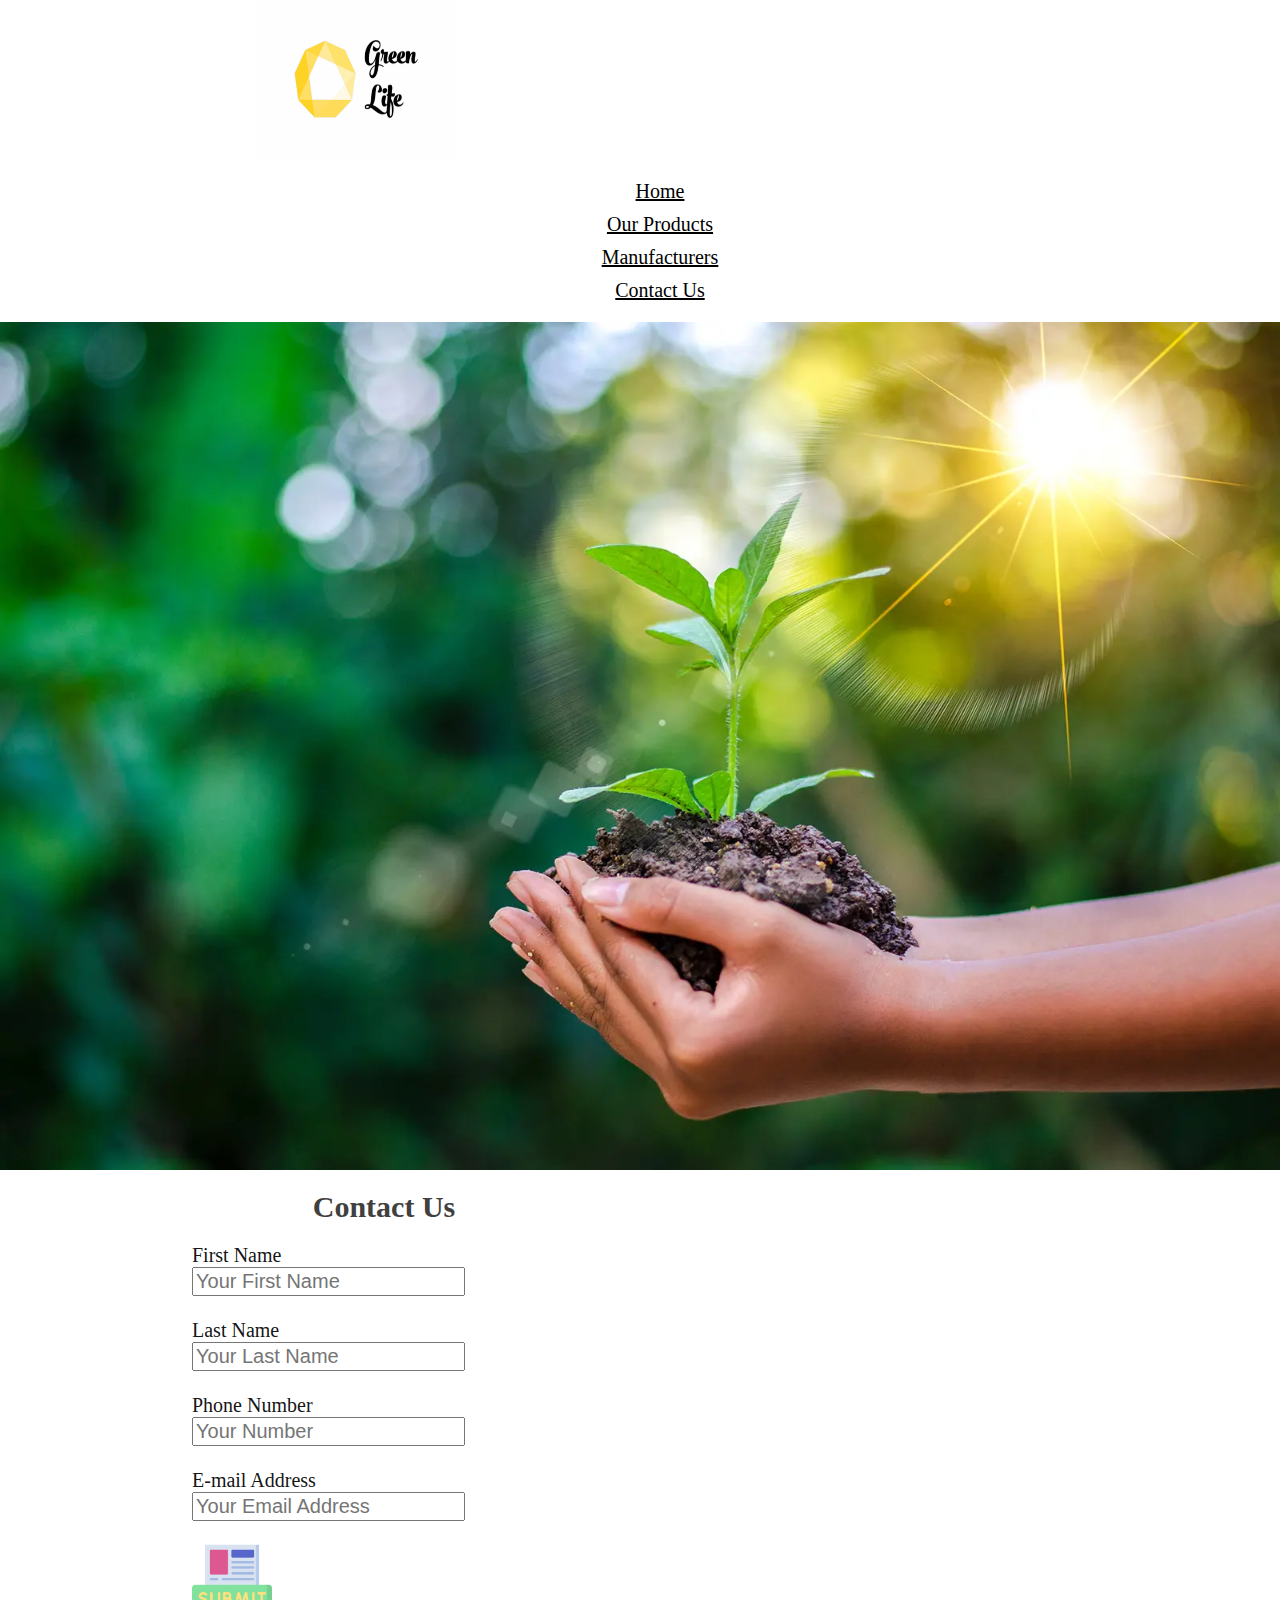
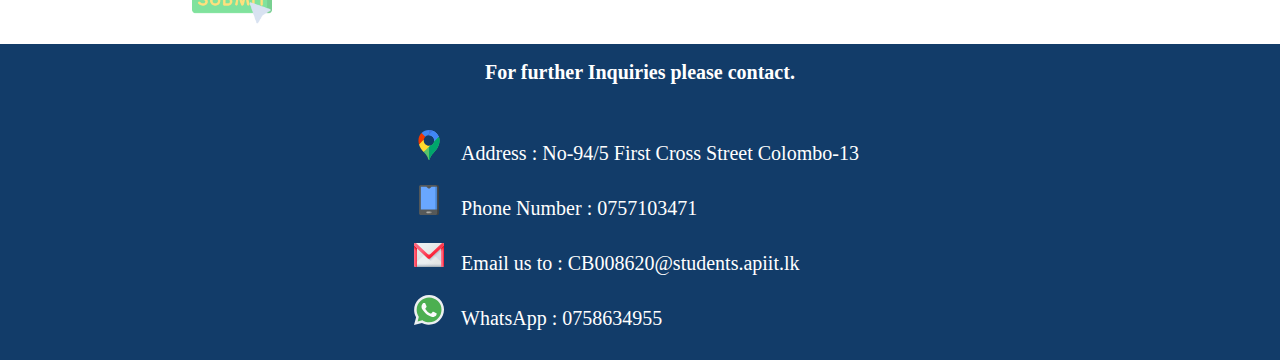
==== contactUs.html @ 19c6ce78 "Add files via upload" ====
<html>
    <head>
    <meta charset="UTF-8">
    <meta name="viewport" content="width=device-width, initial-scale=1.0">
    <link rel="apple-touch-icon" sizes="180x180" href="./images/apple-touch-icon.png">
<link rel="icon" type="image/png" sizes="32x32" href="./images/favicon-32x32.png">
<link rel="icon" type="image/png" sizes="16x16" href="./images/favicon-16x16.png">

<link real="manifest" href="manifest.json">
<link rel="mask-icon" href="./images/safari-pinned-tab.svg" color="#5bd55f">
<link rel="shortcut icon" href="./images/favicon.ico">
<meta name="msapplication-TileColor" content="#00a300">
<meta name="msapplication-config" content="./images/browserconfig.xml">
<meta name="theme-color" content="#77df97">
    <title>Green Life- Contact Us</title>
    <link rel="Stylesheet" href="CSS/style.css">
    <link real="Stylesheet" href="CSS/normalize.css">
    <head>
<body>
    
    <header ><!--Starting Main Navigation-->
    
        <nav>
            <div id="mainNav">
                <img src="images/logo.webp" alt="companylogo" id="logo">
                </div>
                
                    <ul id="Navi">
                        <li class="list"><a href="index.html">Home</a></li>
                        <li class="list"><a href="Products.html">Our Products</a></li>
                        <li class="list">
                       <div class="dropdown">
                       <span class="dropbtn" id="manufacturelink"><a href="Manufactures.html">Manufacturers</a></span>
                       <div class="dropdown-content">
                        <a href="CSS1.html">CSS 1</a>
                        <a href="CSS2.html">CSS 2</a>
                        </div>
     
                    </div>
                </li>
                        <li class="list"><a href="contactUs.html">Contact Us</a></li>
            
                    </ul>  
        </nav>
    </header><!--Ending Main Navigation-->

    <img src="images/Plant.webp" alt="Plant" id="image"><!--Main Image-->

    <section id="formsection"><!--Starting form-->
        <h1 id="contactus-title">Contact Us</h1>
    <form id="form">
        <label class="label">First Name</label>
        <br>
        <input type="text" name="fname" id="fname1" class="input-size" maxlength="30" placeholder="Your First Name" required>
        <br>
        <br>
        <label class="label">Last Name</label>
        <br>
        <input type="text" name="lname" id="lname1" class="input-size" maxlength="30"  placeholder="Your Last Name" required>
        <br>
    <br>
    <label class="label">Phone Number</label>
    <br>
    <input type="number" name="pnum" id="Num" class="input-size" maxlength="10"   placeholder="Your Number" required>
    <br>
    <br>
    <label class="label">E-mail Address </label>
    <br>
    <input type="email"  name="email" id="email" class="input-size" placeholder="Your Email Address" required>
     <br>
     <br>
     <input type="image" name="Submit" src="images/submit.png" id="submitbutton">

</form><!--Ending form-->
</section>

<div id="footercontainer"><!--Starting Footer container-->
    <footer id="flexfooter">
            <h2 >For further Inquiries please contact. </h2>
            <ul id="footer-list">
                <li> Address : No-94/5 First Cross Street Colombo-13</li>
                <li>Phone Number : 0757103471</li>
                <li> Email us to : CB008620@students.apiit.lk </li>
                <li>WhatsApp : 0758634955</li>
            </ul>
            <!----//Name:Sivaselvan Yougen//----->  
          <!--//Contact Number:0757103471//-->
          <!--//Images were taken from: Flaticon ("https://www.flaticon.com/")//-->
    
    </footer>
    <!--Ending Footer container-->
</div>
    
</body>
</html>
---- CSS/style.css ----
*{
  font-size:20px;
  color:black;
}

body{
  margin:0;
}

#Navigation{
  display:grid ;
  justify-items:center;
grid-template-rows: auto auto auto auto;
  list-style-type:none ;
 background-color: rgb(255, 255, 255);
  top:2%;
  right:10%;
  left:10%;
  gap:14px;
  font-size:20px;
}


#Navi{
  display:grid ;
    justify-items:center;
    grid-template-rows: auto auto auto auto;
    align-content:center ;
    grid-gap:10px;
  list-style-type: none;
 
 gap:10px;
 font-size:20px;
 
}


.list a:hover{
  color:rgb(0, 139, 23);
  text-decoration: none;
}

#logo{
  display:flex;
  justify-content:center;
 
  position: relative;
  left:20%;
  width:200px;
  height:160px;
  
}

h1,h2{
    font-family:Times New Roman;
    font-weight: bold;
    color:rgba(0, 1, 3, 0.87);
    font-size:20px;
    text-align: center;
}
footer ul li{
    list-style-type: none;
    padding:10px;
    font-size:20px;
}
.FootIcon{
    width:30px;
    height:30px;
}


.dropbtn {
  padding:8px ;
  font-size:20px ;
  border: none;
  cursor: pointer;
  text-decoration:none;
}

.dropdown {
  position: relative;
  display: inline-block;
}

.dropdown-content {
  display: none;
  position: absolute;
  background-color: #f9f9f9;
  min-width:100px ;
  box-shadow: 0px 8px 16px 0px rgba(0,0,0,0.2);
  z-index: 1;
}

#footer-list li:nth-child(1){
  list-style: url(../images/MapsMobile.svg) ;
  color:rgb(255, 255, 255);

}
#footer-list li:nth-child(2){
  list-style: url(../images/SmartphoneMobile.svg);
  color:rgb(255, 255, 255);
}
#footer-list li:nth-child(3){
  list-style: url(../images/GmailMobile.svg);
  color:rgb(255, 255, 255);
}
#footer-list li:nth-child(4){
  list-style: url(../images/WhatsappMobile.svg);
 color:rgb(255, 255, 255);
}




/*-----------------------home page css styling-----------------------*/

#video{
    width:320px;
    height:auto;
    position: relative;
    left:0.05px;
}

#maintopic{
position: absolute;
top:70%;
font-size:20px;
right:5%;
color:rgb(248, 239, 239);
text-transform: uppercase;
font-family:Lucida Handwriting;
}

#subheading{
position: absolute;
top: 80%;
font-size:20px;
color:white;
font-family:Lucida Handwriting;
text-transform: uppercase;
}


#flexContainer{
  display:flex;
  flex-direction:column;
  background-color:#659DBD;
  padding:0;
  width: auto;
  margin:0;
}


 
  
.box{
  display:flex;
  flex-flow:column;
  text-align: center;
  background-color:rgb(221, 219, 210);
  padding:0.5em;
  margin:0;  
}



#box2{
  display:flex;
  flex-flow:column ;
  background-color:rgb(224, 223, 222);
  padding:0.5em;
  margin:0;
  align-items: center;
}

.image{
   width:200px;
   height:180px;
   position:relative;
   left:20%;
   

}
#manufacturesimage{

  width:200px;
  height:200px;

}

#footercontainer{
  display:flex;
  flex-direction:column;
  background-color:rgb(0, 0, 0);
  padding:0;
  margin:0;

}
#flexfooter{
  display:flex;
  flex-flow:column ;
  background-color:#123c69;
  padding:0;
  margin:0;
  align-items:center;
}


#flexfooter h2{
  color:white;
}

  


/*----------------------products page css styling--------------------------------------*/
#paragraph{
  font-size:25px;
  text-align: center;
  color:white;
}



.product-heading{
  font-family: cursive;
  font-style:italic;
}

#product-container{
  display:flex;
  flex-direction:column;
  background-color: rgb(0, 0, 0);
  margin:2px;

}

#flexbox1{
  background-color:#c4dbf6;
  order:1;
  flex-grow:2;
  margin:10px;
  padding:0.5em;
  align-items: center;
}
#flexbox2{
  background-color:#e7e3d4 ;
  order:4;
  flex-grow:2;
  margin:10px;
  padding:0.5em;
  align-items: center;
}

#flexbox3{
  background-color:#8590aa;
  order:5;
  flex-grow:2;
  margin:10px;
  padding:0.5em;
}

#flexbox4{
  background-color:#f3eddf ;
  order:2;
  flex-grow:2;
  margin:10px;
  padding:0.5em;
  
}

#flexbox5{
  background-color:#d1d7e0;
  order:3;
  flex-grow:2;
  margin:10px;
  padding:0.5em;
}

.productpicture{
  height:200px;
  width:200px;
 position: relative;
 left:10%;
 top:80%;
 margin:20px;
}

#table-container{
  display:flex;
  position: relative;
  background-color:rgb(75, 59, 59);
 
}


.topic{
 color:white;
}

.mainTable{
    background-color:rgb(231, 230, 223);


}
#tablebody{
    background-color: rgb(170, 209, 241);
}
.tableul{
    list-style-type: none;
  
}


/*----Styling Table for mobile view-----*/
@media
	  only screen 
    and (Max-device-width:730px) 
    {

		table, thead, tbody, th, td, tr {
      display: block;
      
		}

		thead tr {
			position: absolute;
			top: -9999px;
      left: -9999px;
		}
    #tablefooter td{
  width:104px;
  padding:0 102% ;
  font-weight:bold;
 
}
    tr {
      margin-bottom: 1rem;
      border: 1px solid grey;
    }
      
    tbody tr:last-child{
      margin:0em;
    }
    tbody td:nth-child(1) {
      background: rgb(156, 192, 183);
      color: white;
      text-align:center;
      width:126px;
    }
    
    
		td {
      background:#f2f2f2;
      border:none;
    
			border-bottom: 1px solid black;
			position: relative;
			padding-left: 60%;
    }

  .price-list{
       position: relative;
       right:80px;
      
  }
  

		td:before {
			position: absolute;
			top: 0;
			left: 6px;
			padding-right: 10px;
     
		}

    tbody td:nth-of-type(1):before { content: "Product"; font-weight: bold; }
    tbody td:nth-of-type(2):before { content: "Feature"; font-weight:bold ;}
    tbody td:nth-of-type(3):before { content: "Benefit"; font-weight:bold ;}
    tbody td:nth-of-type(4):before { content: "Cost"; font-weight:bold ;}
    tbody td:nth-of-type(5):before { content: "Manufacturer"; font-weight:bold ;}
  
  }

  
  /*----End of Styling Table for mobile view-----*/



/*------------Manufactures Page CSS Styling-------------------*/

.ManufacturerLogo{
    height:120px;
    width:120px;
    margin:30px;
}
#machine{
width:100%;
}

#mainheading{
position: absolute;
left:8%;
top:75%;
color:rgb(253, 250, 250);
font-family:Georgia, 'Times New Roman', Times, serif;
font-size:30px;
}

.mainpara{
  font-size:20px;
  text-align: center;
}
.Site{
  font-size:18px;
  font-style: italic;
 text-align: center;
}
#manufactures-container{
  display:flex;
  flex-direction: column;
  background-color: rgb(169, 224, 155);
  width:95%;
  height:auto;
  margin:10px;
  position: relative;
  align-items: center;
}
.icon{
  position: relative;
 left:30%;
  
}

.picture{
  position: relative;
  align-items: center;
  width:320px;
  height:200px;

}

.container {
    position: relative;
    
  }
  #CSSLinks{
    display: flex;
    flex-flow:row;
    gap:110px;
    align-items: center;
  }
#CSSimage1{
         width:50px;
         height:50px;
      
}
#CSSimage2{
  width:50px;
  height:50px;
 
 
}
  

  .FootIcon{
    height:70px;
    width:70px;
    display:block;
    margin-left:auto;
    margin-right: auto;  
  }

/*--------------------End of manufacture page Styling--------------------------------*/ 

  /*------------------Contact Us page Styling---------------------------------------*/
  
#image{
    width:100%;
    height:auto;

  }

 
  #contactus-title{
            position: relative;
          
            right:20%;
            font-size:30px;
            color:#423f3f
  }

  #form{
    position: relative;
        left:15%;

  }

 .label{
     size:40px;
     color:rgba(0, 0, 0, 0.932);
 }
 #submitbutton{
   width:80px;
   height:80px;
 }

 
/*-----/////--------//////------------Media Query for desktop universal Styling------//////-------////////-------*/

@media only screen and (min-device-width:1281px)
  {

    *{
      color:black;
    }
  
    
    #mainNav {
      display: grid;
        grid-template-columns:auto auto auto  ;
        background: #ffffff;
        margin:0;
        
    }
    
    #Navigation{
      display: grid;
        justify-items:unset;
        grid-template-columns:auto auto auto auto ;
      list-style-type: none;
      position: absolute;
    gap:120px;
    top:8%;
      font-size:20px;
      left:15%;
      background-color: white;
    }

    #Navi{
      display: grid;
        justify-items: center;
        align-content: center;
        grid-template-columns:auto auto auto auto ;
        grid-gap: 2em;
      list-style-type: none;
      position: absolute;
      top:8%;
      right:8%;
     gap:200px;
     font-size:25px; 
    }
   
    
    #logo{
      display:grid;
      justify-content:start;
      width:200px;
      position: relative;
      left:15%;
      top:50%;
      height:150px;
      transform: translate(-50%, -50%);
    
    }
    .greenlifelogo{
         height:200px;
         width:100px;

    }
    
    h1,h2{
      font-family:Times New Roman;
      font-weight: bold;
      color:rgba(0, 1, 3, 0.87);
      font-size:40px;
      text-align: center;
  }
  


#manufacturelink{
  font-size:25px;
}
.dropbtn {
  padding: 20px;
  font-size: 20px;
  cursor: pointer;
 
}

.dropdown {
  position: relative;
  display: inline-block;
}

.dropdown-content {
  display: none;
  position: absolute;
  background-color: #fafafa;
  min-width: 160px;
  box-shadow: 0px 8px 16px 0px rgb(156, 156, 156);
  z-index: 1;
}
.dropdown-content a {
  color: black;
  padding: 12px 16px;
  display: block;
  font-family: Georgia, 'Times New Roman', Times, serif;
}

.dropdown-content a:hover {background-color: #a7f1b7}

.dropdown:hover .dropdown-content {
  display: block;
}

#footer-list li:nth-child(1){
  list-style: url(../images/map.svg) ;
 

}
#footer-list li:nth-child(2){
  list-style: url(../images/smartphone.svg);
 
}
#footer-list li:nth-child(3){
  list-style: url(../images/gmail.svg);
  
}
#footer-list li:nth-child(4){
  list-style: url(../images/whatsapp.svg);
 
}

  }
/*----------------------------End of media query for desktop universal Styling-------------------------------*/


/*---------//--Media Query for Home Page desktop view-----//---------*/
@media only screen and (min-device-width:1281px)
  {
  #video{
    width:100%;
    height:auto;
}
#maintopic{
  position: absolute;
  top: 60%;
  left: 45%;
  font-size:50px;
  color:white;
  text-transform: uppercase;
  font-family:Lucida Handwriting;
  }

  #subheading{
    position: absolute;
    top: 90%;
    left: 40%;
    font-size: 40px;
    color:white;
    font-family:Lucida Handwriting;
    text-transform: uppercase;
    }

    .image{
      width:350px;
      height:300px;
      
  }
  
  #manufacturesimage{

    width:350px;
    height:300px;
  
  }
  .home-paragraph{
    font-size:25px;
   
  }
  
  #MissionStatement{
    font-size:25px;
    font-weight:bold;
  }

  #flexContainer{
    display:flex;
    flex-direction:column;
    background-color:#659DBD;
    padding:0px;
    margin:0;
  }
  

  .box{
    display:flex;
    flex-flow:column;
    background-color:rgb(221, 219, 210);
    padding:20px;
    margin:10px;  
  }
  #box2{
    display:flex;
    flex-flow:column ;
    background-color:rgb(224, 223, 222);
    padding:20px;
    margin:10px;
    align-items: center;
  }


  }
  /*----------/-/-------End of media Query for desktop homepage----------//-----------/--*/

/*------------Media Query for Desktop Products Page-----------//-----//----------------*/
@media only screen and (min-device-width:1281px){

  *{
    font-size:22px;
  }
  .productpicture{
                align-items: center;
                width:600px;
                height:500px;

  }


  #product-container{
    display:flex;
    flex-direction:column;
    background-color: rgb(0, 0, 0);
    margin:2px;
  }
  #flexbox1{
    background-color:#c4dbf6;
    order:1;
    flex-grow:2;
    margin:10px;
    align-items: center;
  }
  #flexbox2{
    background-color:#e7e3d4 ;
    order:4;
    flex-grow:2;
    margin:10px;
    align-items: center;
  }
  
  #flexbox3{
    background-color:#8590aa;
    order:5;
    flex-grow:2;
    margin:10px;
  }
  
  #flexbox4{
    background-color:#f3eddf ;
    order:2;
    flex-grow:2;
    margin:10px;
    
  }
  
  #flexbox5{
    background-color:#d1d7e0;
    order:3;
    flex-grow:2;
    margin:10px;
  }
  
  .productpicture{
   position: relative;
   left:35%;
   top:80%;
   margin:20px;
  }
  
  #table-container{
    display:flex;
    background-color:rgb(75, 59, 59);
  
    
  }
 
  
  .topic{
   color:white;
  }
  
  table { 
    position: relative;
   left:65px;
  
  }
 
  .mainTable{
      background-color:rgb(231, 230, 223);
     
  }
  #tablebody{
      background-color: rgb(170, 209, 241);
     
  }
  
  
  #tablefooter{
      background-color: rgb(120, 148, 224);
    
  }
        


}
/*---------END OF MEDIA QUERY FOR PRODUCT PAGE DESKTOP-------------*/
/*-------------Media Query For Manufacture Page Desktop--------*/

@media only screen and (min-device-width:1281px){

  .ManufacturerLogo{
    height:250px;
    width:300px;
    margin:30px;
}

#manufactures-container{
          display:flex;
          flex-flow: row;
          gap:auto;
}

#machine{
  width:100%;
  height:80%;
  }

  #mainheading{
    position: absolute;
    left:10%;
    top:40%;
    color:rgb(255, 255, 255);
    font-size:80px;
    }
    .mainpara{
      font-size:25px;
    }
    .Site{
      font-size:30px;
    }

    #manufactures-container{
      display:flex;
      background-color: rgb(236, 236, 236);
      width:100%;
      height:auto;
      margin:10px;
      position: relative;
      right:10px;
    }
    
    .container {
      position: relative;
      
    }
  .picture{
      height:90%;
      width:100%;
      opacity: 1;
      display: block;
      transition: .5s ease;
      backface-visibility: hidden;
    }

    .heading{
      opacity: 0;
      transition: .5s ease;
      position: absolute;
      top: 30%;
      left: 50%;
      transform: translate(-50%, -50%);
      -ms-transform: translate(-50%, -50%);
  }

  .mainpara{
    transition: .5s ease;
    opacity: 0;
    position: absolute;
    top: 50%;
    left: 50%;
    transform: translate(-50%, -50%);
    -ms-transform: translate(-50%, -50%);

}
.container:hover .picture {
    opacity: 0.3;
  }
  
  .container:hover .mainpara {
    opacity: 1;
  }
  .container:hover .heading {
    opacity: 1;
  }
  
  .Site{
    text-align:center;
}

.icon{
  height:70px;
  width:70px;
  display:block;
  margin-left:20%;
  margin-right:20%;  
  
}
#CSSLinks{
  display:flex;
flex-flow:row;
 gap:1400px;
}





}
/*---------END OF MEDIA QUERY FOR MANUFACTURERS PAGE DESKTOP-------------*/

/*--------//------Media Query for Contact us Page Desktop-------///-----*/

@media only screen and (min-device-width:1281px){

  #image{
    width:100%;
    height:auto;

  }
  .input-size{
    width:200px;
    height:40px;
  }

  #formsection{
   position:absolute;
   top: 50%;
   left: 8%;
   
} 

#form{
size:500px;
}

.label{
 color:rgb(255, 255, 255);
  font-size: 30px;
}
#contactus-title{
  font-size:60px;
  color:rgb(255, 255, 255);
}
}
/*---------END OF MEDIA QUERY FOR CONTACT US PAGE DESKTOP-------------*/

/*----------//----/////------Media Query for Ipad-----------////---------////--------------//------*/
/*------------//--------Universal Styling-------------------//---------------*/

@media only screen and (min-device-width:768px) and (max-width:1024px) {

  *{
    font-size:30px;
  }

  h1,h2{
    font-size:40px;
  }
#logo{
  width:300px;
  height:200px;
  position: relative;
  left:30%;
}
#flexfooter h2 {
  font-size: 35px;
}

#footer-list li{
   font-size:30px;
}
}

/*------------//--------Home Page Styling Ipad-------------------//---------------*/
@media only screen and (min-device-width:768px) and (max-width:1024px) {

#video{
  width:100%;
  height:auto;
}
#maintopic{
position: absolute;
top: 40%;
left: 45%;
font-size:50px;
}

#subheading{
  position: absolute;
  top:60%;
  left: 30%;
  font-size: 40px;
  }

.image{
  width:450px;
  height:350px;  
}

#manufacturesimage{
  width:450px;
  height:350px;
}
.home-paragraph{
  font-size:25px;
}

#MissionStatement{
  font-size:30px;
  font-weight:bold;
}
}

/*------------//--------Product Page Styling Ipad-------------------//---------------*/
@media only screen and (min-device-width:768px) and (max-width:1024px) {

  .productpicture{
    align-items: center;
    width:550px;
    height:400px;

}
#paragraph{
  font-size: 30px;
}

  table,#mainTable, tbody, th, td, tr {
    display: block;
    width:93.32%;
  }
  
  thead tr {
    position: absolute;
    top:-9999px;
    left:-9999px;
  }
  #tablefooter td{
    width: 170px;
    padding:0 185%;
    font-weight:bold;
  }

  tr {
    margin-bottom: 0px;
    border: 1px solid grey;
  
  
  }
    
  
  .mainTable:nth-child(1) {
    background: rgb(164, 160, 230);
    color: white;
    text-align:center;
    height:100px;
   
  }
  
  td {
    background:#f2f2f2;
    border: none;
    border-bottom: 1px solid black;
    position: relative;
    padding-left: 60%;
  }
  
  .price-list{
     position: relative;
     right:110px;
    
  }
  
  
  td:before {
    position: absolute;
    top: 0;
    left: 5px;
    width: 5%;
    padding-right: 10px;
    white-space: nowrap;
  }
  
  tbody td:nth-of-type(1):before { content: "Product"; font-weight: bold; }
  tbody td:nth-of-type(2):before { content: "Feature"; font-weight:bold ;}
  tbody td:nth-of-type(3):before { content: "Benefit"; font-weight:bold ;}
  tbody td:nth-of-type(4):before { content: "Cost"; font-weight:bold ;}
  tbody td:nth-of-type(5):before { content: "Manufacturer";font-weight:bold ;}
  
  }




/*------------//--------Manufacturers Page Styling IPad-------------------//---------------*/
@media only screen and (min-device-width:768px) and (max-width:1024px) {

#mainheading{
  font-size: 50px;
  top:60%;
}
.ManufacturerLogo{
  width:200px;
  height:200px;
}
.picture{
  width:100%;
  height:auto;
}

.mainpara{
  font-size: 30px;
}

.Site{
  font-size:25px;
}

.icon{
  left:330px;
}

#CSSLinks{
  gap:500px;
}
#CSSimage1{
  width:100px;
  height:100px;
}
#CSSimage2{
  width:100px;
  height:100px;
}
}
/*------------//--------Contact Us Page Styling IPad-------------------//---------------*/
@media only screen and (min-device-width:768px) and (max-width:1024px) {

  #contactus-title{
    font-size: 50px;
    color:rgb(0, 0, 0);
  }
  #formsection{
    background-color:#659DBD;
  
  }

}
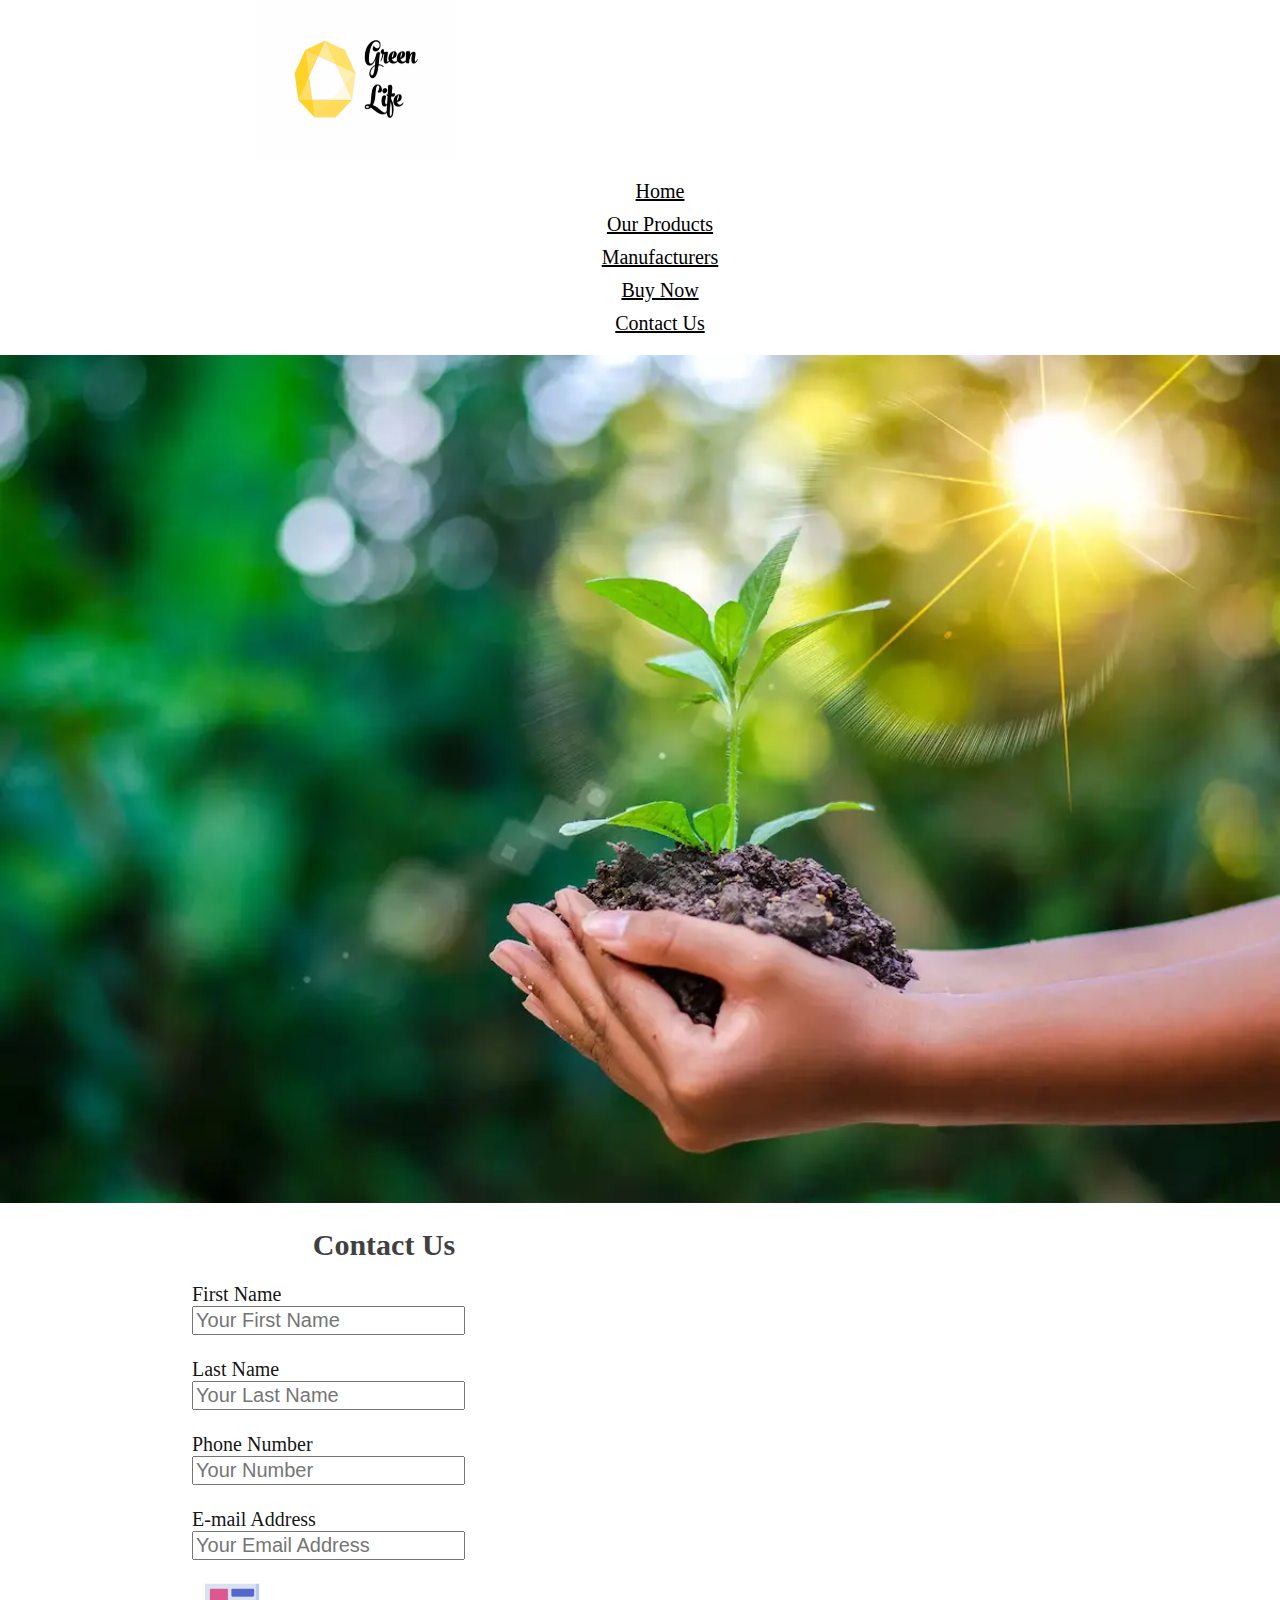
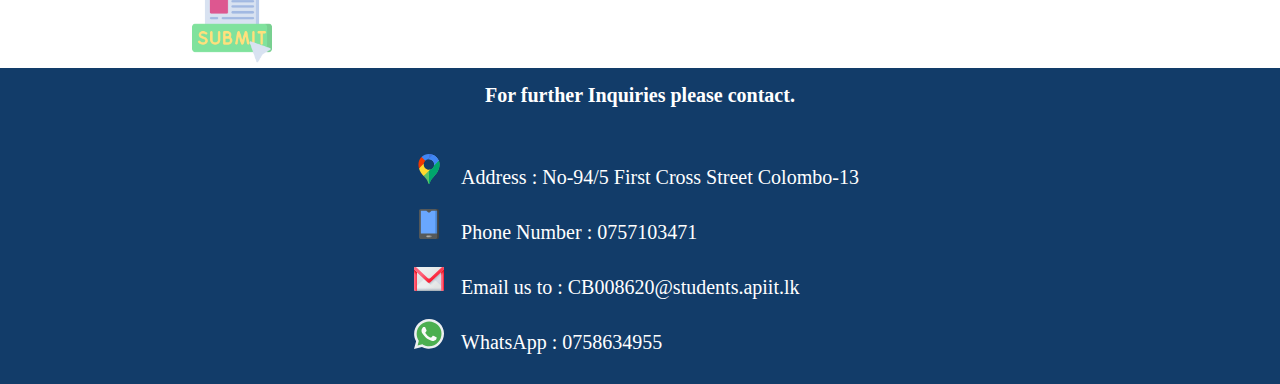
==== commit 3e260006: "Add files via upload" ====
--- a/contactUs.html
+++ b/contactUs.html
@@ -1,12 +1,12 @@
-<html>
-    <head>
+<!DOCTYPE html>
+ <head>
     <meta charset="UTF-8">
     <meta name="viewport" content="width=device-width, initial-scale=1.0">
     <link rel="apple-touch-icon" sizes="180x180" href="./images/apple-touch-icon.png">
 <link rel="icon" type="image/png" sizes="32x32" href="./images/favicon-32x32.png">
 <link rel="icon" type="image/png" sizes="16x16" href="./images/favicon-16x16.png">
 
-<link real="manifest" href="manifest.json">
+<link rel="manifest" href="manifest.json">
 <link rel="mask-icon" href="./images/safari-pinned-tab.svg" color="#5bd55f">
 <link rel="shortcut icon" href="./images/favicon.ico">
 <meta name="msapplication-TileColor" content="#00a300">
@@ -14,8 +14,8 @@
 <meta name="theme-color" content="#77df97">
     <title>Green Life- Contact Us</title>
     <link rel="Stylesheet" href="CSS/style.css">
-    <link real="Stylesheet" href="CSS/normalize.css">
-    <head>
+    <link rel="Stylesheet" href="CSS/normalize.css">
+ </head>
 <body>
     
     <header ><!--Starting Main Navigation-->
@@ -38,13 +38,14 @@
      
                     </div>
                 </li>
+                <li class="list"><a href="BuyNow.html">Buy Now</a></li>
+
                         <li class="list"><a href="contactUs.html">Contact Us</a></li>
             
                     </ul>  
         </nav>
     </header><!--Ending Main Navigation-->
-
-    <img src="images/Plant.webp" alt="Plant" id="image"><!--Main Image-->
+    <img src="images/Plant-200.webp" alt="Plant" srcset="images/Plant-200.webp 1x, images/Plant-400.webp 2x, images/Plant-600.webp 3x" id="image"><!--Main Image-->
 
     <section id="formsection"><!--Starting form-->
         <h1 id="contactus-title">Contact Us</h1>
@@ -69,7 +70,7 @@
     <input type="email"  name="email" id="email" class="input-size" placeholder="Your Email Address" required>
      <br>
      <br>
-     <input type="image" name="Submit" src="images/submit.png" id="submitbutton">
+     <input type="image" name="Submit" src="images/submit.png" id="submitbutton" alt="subimage">
 
 </form><!--Ending form-->
 </section>
@@ -83,7 +84,7 @@
                 <li> Email us to : CB008620@students.apiit.lk </li>
                 <li>WhatsApp : 0758634955</li>
             </ul>
-            <!----//Name:Sivaselvan Yougen//----->  
+            <!--//Name:Sivaselvan Yougen//-->  
           <!--//Contact Number:0757103471//-->
           <!--//Images were taken from: Flaticon ("https://www.flaticon.com/")//-->
     
--- a/CSS/style.css
+++ b/CSS/style.css
@@ -124,7 +124,7 @@
 
 #maintopic{
 position: absolute;
-top:70%;
+top:80%;
 font-size:20px;
 right:5%;
 color:rgb(248, 239, 239);
@@ -134,7 +134,7 @@
 
 #subheading{
 position: absolute;
-top: 80%;
+top: 90%;
 font-size:20px;
 color:white;
 font-family:Lucida Handwriting;
@@ -312,6 +312,7 @@
   
 }
 
+  
 
 /*----Styling Table for mobile view-----*/
 @media
@@ -319,12 +320,12 @@
     and (Max-device-width:730px) 
     {
 
-		table, thead, tbody, th, td, tr {
+      #productpagetable	table, thead, tbody, th, td, tr {
       display: block;
       
 		}
 
-		thead tr {
+    #productpagetable	thead tr {
 			position: absolute;
 			top: -9999px;
       left: -9999px;
@@ -335,15 +336,15 @@
   font-weight:bold;
  
 }
-    tr {
+#productpagetable tr {
       margin-bottom: 1rem;
       border: 1px solid grey;
     }
       
-    tbody tr:last-child{
+    #productpagetable  tbody tr:last-child{
       margin:0em;
     }
-    tbody td:nth-child(1) {
+    #productpagetable tbody td:nth-child(1) {
       background: rgb(156, 192, 183);
       color: white;
       text-align:center;
@@ -351,7 +352,7 @@
     }
     
     
-		td {
+    #productpagetable	td {
       background:#f2f2f2;
       border:none;
     
@@ -367,7 +368,7 @@
   }
   
 
-		td:before {
+  #productpagetable td:before {
 			position: absolute;
 			top: 0;
 			left: 6px;
@@ -375,12 +376,11 @@
      
 		}
 
-    tbody td:nth-of-type(1):before { content: "Product"; font-weight: bold; }
-    tbody td:nth-of-type(2):before { content: "Feature"; font-weight:bold ;}
-    tbody td:nth-of-type(3):before { content: "Benefit"; font-weight:bold ;}
-    tbody td:nth-of-type(4):before { content: "Cost"; font-weight:bold ;}
-    tbody td:nth-of-type(5):before { content: "Manufacturer"; font-weight:bold ;}
-  
+    #productpagetable tbody td:nth-of-type(1):before { content: "Product"; font-weight: bold; }
+    #productpagetable tbody td:nth-of-type(2):before { content: "Feature"; font-weight:bold ;}
+    #productpagetable tbody td:nth-of-type(3):before { content: "Benefit"; font-weight:bold ;}
+    #productpagetable tbody td:nth-of-type(4):before { content: "Cost"; font-weight:bold ;}
+    #productpagetable tbody td:nth-of-type(5):before { content: "Manufacturer"; font-weight:bold ;}
   }
 
   
@@ -473,6 +473,156 @@
   }
 
 /*--------------------End of manufacture page Styling--------------------------------*/ 
+/*-----------------------------BuyNow Page style-------------------------------------------------------- */
+#buynowpic{
+  width:100%;
+}
+#buynowtopic{
+  position: absolute;
+  top:85%;
+  font-size: 20px;
+}
+
+.image1{
+  width:100px;
+  height:80px;
+  gap:20px;
+  position: relative;
+left:70px;
+
+
+} 
+#image2{
+width:100px;
+height: 50px;
+position: relative;
+left:70px;
+
+}
+
+#manufacturersfieldset{
+
+  gap:60px;
+  background-color: #43ac89;
+}
+#containerbuynow{
+ margin: 10px;
+ background-color:#659DBD;
+        
+}
+.fieldset{
+background-color:whitesmoke;
+border-style:groove;
+border-width:thick;
+border-color: #123c69;
+}
+.headingForOrders{
+  font-weight:bold;
+  font-size:25px;
+  font-family:Lucida Handwriting;
+}
+#current_order_table{
+   background-color:#659DBD;
+   border:5px solid;
+}
+.button_1{
+display: flex;
+flex-direction: column;
+margin: 20px;
+
+}
+
+
+.button{
+  background-color: #43ac89;
+  color: white;
+ font-family: 'Times New Roman', Times, serif;
+  font-size: 25px;
+ font-weight: Bold;
+
+}
+
+#OverallorderTable {
+  background-color:#659DBD;
+ 
+}
+
+#OverallorderTable table,thead, tbody, th, td, tr {
+display:block;    
+}
+
+#OverallorderTable thead tr {
+position:absolute;
+top: -9999px;
+left: -9999px;
+}
+
+#OverallorderTable tbody tr:last-child{
+  margin:0em;
+  }
+  
+#OverallorderTable tr {
+border: 1px solid grey;
+}
+
+  
+
+#OverallorderTable tbody th:nth-child(1) {
+  width:312px;
+}
+
+
+
+#OverallorderTable td {
+background:#645f5f;
+border:none;
+border-bottom: 1px solid black;
+position: relative;
+padding-left: 60%;
+
+}
+
+#OverallorderTable td:before {
+  position: absolute;
+  top: 0;
+  left: 6px;
+  }
+
+#OverallorderTable   td:nth-of-type(1):before { content: "Manufacture"; font-weight: bold; }
+#OverallorderTable   td:nth-of-type(2):before { content: "Product"; font-weight:bold ;}
+#OverallorderTable  td:nth-of-type(3):before { content: "Size"; font-weight:bold ;}
+#OverallorderTable  td:nth-of-type(4):before { content: "Extras"; font-weight:bold ;}
+#OverallorderTable  td:nth-of-type(5):before { content: "Total Cost"; font-weight:bold ;}
+
+#GrandTotal{
+  background-color: rgba(75, 73, 73, 0.418);
+  font-family: 'Lucida Sans', 'Lucida Sans Regular', 'Lucida Grande', 'Lucida Sans Unicode', Geneva, Verdana, sans-serif;
+  font-weight: bold;
+}
+
+#checkLoyalty{
+  background-color: #43ac89;
+color: white;
+font-family: 'Times New Roman', Times, serif;
+font-size: 25px;
+font-weight: Bold;
+cursor: pointer;
+position: absolute;
+left:20px;
+width:280px;
+}
+#Loyalty_PointPara{
+display: flex;
+background-color:#659DBD;
+position:relative;
+top:40px;
+margin:55px;
+border-style: dotted;
+
+}
+
+
+
 
   /*------------------Contact Us page Styling---------------------------------------*/
   
@@ -485,7 +635,6 @@
  
   #contactus-title{
             position: relative;
-          
             right:20%;
             font-size:30px;
             color:#423f3f
@@ -498,7 +647,7 @@
   }
 
  .label{
-     size:40px;
+    
      color:rgba(0, 0, 0, 0.932);
  }
  #submitbutton{
@@ -528,7 +677,7 @@
     #Navigation{
       display: grid;
         justify-items:unset;
-        grid-template-columns:auto auto auto auto ;
+        grid-template-columns:auto auto auto auto auto ;
       list-style-type: none;
       position: absolute;
     gap:120px;
@@ -542,13 +691,13 @@
       display: grid;
         justify-items: center;
         align-content: center;
-        grid-template-columns:auto auto auto auto ;
+        grid-template-columns:auto auto auto auto auto ;
         grid-gap: 2em;
       list-style-type: none;
       position: absolute;
       top:8%;
       right:8%;
-     gap:200px;
+     gap:160px;
      font-size:25px; 
     }
    
@@ -729,7 +878,6 @@
 
   }
 
-
   #product-container{
     display:flex;
     flex-direction:column;
@@ -783,35 +931,76 @@
   #table-container{
     display:flex;
     background-color:rgb(75, 59, 59);
-  
-    
-  }
- 
-  
+  }
+
   .topic{
    color:white;
   }
   
-  table { 
+  #productpagetable	table, thead, tbody, th, td, tr {
+    display: block;
+    
+  }
+
+  #productpagetable	thead tr {
+    position: absolute;
+    top: -9999px;
+    left: -9999px;
+  }
+  #tablefooter td{
+font-weight:bold;
+}
+#productpagetable tr {
+    margin-bottom: 1rem;
+    border: 1px solid grey;
+  }
+    
+  #productpagetable  tbody tr:last-child{
+    margin:0em;
+  }
+  #productpagetable tbody td:nth-child(1) {
+    background: rgb(156, 192, 183);
+    color: white;
+    text-align:center;
+  
+  }
+  
+  
+  #productpagetable	td {
+    background:#f2f2f2;
+    border:none;
+  
+    border-bottom: 1px solid black;
+    position: relative;
+    padding-left: 60%;
+  }
+
+.price-list{
+     position: relative;
+     right:80px;
+    width: 1300px;
+}
+#productpagetable td:before {
+    position: absolute;
+    top: 0;
+    left: 6px;
+    padding-right:0px;
+   
+  }
+
+  #productpagetable tbody td:nth-of-type(1):before { content: "Product"; font-weight: bold; }
+  #productpagetable tbody td:nth-of-type(2):before { content: "Feature"; font-weight:bold ;}
+  #productpagetable tbody td:nth-of-type(3):before { content: "Benefit"; font-weight:bold ;}
+  #productpagetable tbody td:nth-of-type(4):before { content: "Cost"; font-weight:bold ;}
+  #productpagetable tbody td:nth-of-type(5):before { content: "Manufacturer"; font-weight:bold ;}
+
+  #productpagetable { 
     position: relative;
    left:65px;
-  
-  }
- 
-  .mainTable{
-      background-color:rgb(231, 230, 223);
-     
-  }
-  #tablebody{
-      background-color: rgb(170, 209, 241);
-     
-  }
-  
-  
-  #tablefooter{
-      background-color: rgb(120, 148, 224);
-    
-  }
+ 
+  }
+ 
+ 
         
 
 
@@ -830,7 +1019,7 @@
 #manufactures-container{
           display:flex;
           flex-flow: row;
-          gap:auto;
+          
 }
 
 #machine{
@@ -867,7 +1056,7 @@
       
     }
   .picture{
-      height:90%;
+      height:80%;
       width:100%;
       opacity: 1;
       display: block;
@@ -879,7 +1068,7 @@
       opacity: 0;
       transition: .5s ease;
       position: absolute;
-      top: 30%;
+      top: 20%;
       left: 50%;
       transform: translate(-50%, -50%);
       -ms-transform: translate(-50%, -50%);
@@ -924,12 +1113,195 @@
  gap:1400px;
 }
 
-
-
-
-
 }
 /*---------END OF MEDIA QUERY FOR MANUFACTURERS PAGE DESKTOP-------------*/
+
+/*--------//------Media Query for Buy Now Page Desktop-------///-----*/
+@media only screen and (min-device-width:1281px){
+
+  .headingForms{
+    font-size:30px;
+  }
+
+  #buynowpic{
+    width:100%;
+    position:relative;
+  
+  }
+  #buynowtopic{
+    font-family:Lucida Handwriting ;
+    font-weight: bold;
+    top:60%;
+    left:5%;
+    font-size:60px;
+    position:absolute;
+
+  }
+  .button_1{
+    float:left;
+    position: relative;
+   left:430px;
+    gap:20%;
+    margin:10px ;
+     
+  }
+
+  .buttons{
+    text-align: center;
+  }
+
+  .image1{
+    width:250px;
+    height:210px;
+    gap:20px;
+} 
+#image2{
+  width:360px;
+  height: 200px;
+  position: relative;
+ 
+
+}
+  #manufacturersfieldset{
+    display: flex;
+    gap:60px;
+    background-color: #43ac89;
+    border-width:thick;
+  }
+  #containerbuynow{
+    display: flex;
+    flex-wrap: nowrap;
+    gap:330px;
+   margin: 10px;
+   background-color:#659DBD;
+          
+  }
+  .fieldset{
+ background-color:whitesmoke;
+ border-style:groove;
+ border-width:thick;
+ border-color: #123c69;
+  }
+ 
+ 
+
+  #current_order_table{
+  margin: 10px;
+  background-color:#659DBD;
+  }
+  
+  .currentTable {
+    display:flex;
+    justify-content: space-between;
+    box-shadow: 2px 2px 25px rgba(0, 0, 0, 0.35);
+
+  }
+  .current table{
+     border:yellow;
+   
+  }
+
+  .headingForOrders{
+    font-family: Lucida Handwriting;
+    text-transform: uppercase;
+    font-size: 40px;
+  }
+
+  
+ 
+  #OverallorderTable {
+      background-color:#659DBD;
+     
+  }
+ 
+  #OverallorderTable table,thead, tbody, th, td, tr {
+    display: block;    
+  }
+
+  #OverallorderTable thead tr {
+    position: absolute;
+    top: -9999px;
+    left: -9999px;
+  }
+
+  #OverallorderTable tr {
+    border: 1px solid grey;
+  }
+    
+  #OverallorderTable tbody tr:last-child{
+    margin:0em;
+  }
+  
+  #OverallorderTable tbody th:nth-child(1) {
+    width:1510px;
+  }
+  
+  #OverallorderTable td {
+    background:#f2f2f2;
+    border:none;
+    border-bottom: 1px solid black;
+    position: relative;
+    padding-left: 60%;
+  }
+
+  #OverallorderTable td:before {
+    position: absolute;
+    top: 0;
+    left: 6px;
+  }
+
+  #OverallorderTable td:nth-of-type(1):before { content: "Manufacture"; font-weight: bold; }
+  #OverallorderTable td:nth-of-type(2):before { content: "Product"; font-weight:bold ;}
+  #OverallorderTable td:nth-of-type(3):before { content: "Size"; font-weight:bold ;}
+  #OverallorderTable td:nth-of-type(4):before { content: "Extras"; font-weight:bold ;}
+  #OverallorderTable td:nth-of-type(5):before { content: "Total Cost"; font-weight:bold ;}
+  
+.button{
+  background-color: #43ac89;
+  color: white;
+  padding: 15px 32px;
+ font-family: 'Times New Roman', Times, serif;
+  font-size: 25px;
+ font-weight: Bold;
+  cursor: pointer;
+  position:relative;
+  right:2%;
+}
+
+#GrandTotal {
+  position: relative;
+  display:flex;
+  flex-direction:row;
+  gap:2%;
+  margin:12px ;
+  background-color:rgb(179, 136, 136);
+  width:1500px;
+}
+#footer_container{
+ position:relative;
+ top:200px;
+ right:220px;
+ width:114.5%;
+}
+#Loyalty_PointPara{
+  display: flex;
+  background-color:#659DBD;
+  position:relative;
+  top:100px;
+  border-style: dotted;
+  
+  }
+  #checkLoyalty{
+ 
+  position: absolute;
+  left:50px;
+  width:250px;
+  height:60px;
+  }
+
+}
+
+ 
 
 /*--------//------Media Query for Contact us Page Desktop-------///-----*/
 
@@ -952,10 +1324,6 @@
    
 } 
 
-#form{
-size:500px;
-}
-
 .label{
  color:rgb(255, 255, 255);
   font-size: 30px;
@@ -994,6 +1362,8 @@
 }
 }
 
+
+
 /*------------//--------Home Page Styling Ipad-------------------//---------------*/
 @media only screen and (min-device-width:768px) and (max-width:1024px) {
 
@@ -1003,14 +1373,14 @@
 }
 #maintopic{
 position: absolute;
-top: 40%;
+top: 50%;
 left: 45%;
 font-size:50px;
 }
 
 #subheading{
   position: absolute;
-  top:60%;
+  top:70%;
   left: 30%;
   font-size: 40px;
   }
@@ -1154,6 +1524,63 @@
   height:100px;
 }
 }
+/*----------BuyNow Page Styling for IPad--------------------------*/
+@media only screen and (min-device-width:768px) and (max-width:1024px) {
+#buynowtopic{
+  top:55%;
+  font-size: 33px;
+}
+#BuyNow_Forms{
+  font-weight: bold;
+  
+  text-align: center;
+}
+.headingForOrders{
+  font-size:40px;
+}
+#OverallorderTable {
+  background-color:#659DBD;
+ width:100%;
+}
+
+
+#checkLoyalty{
+  background-color: #43ac89;
+color: white;
+font-family: 'Times New Roman', Times, serif;
+font-size: 25px;
+font-weight: Bold;
+cursor: pointer;
+position: absolute;
+left:20px;
+width:726px;
+}
+
+#Loyalty_PointPara{
+display: flex;
+background-color:#659DBD;
+position:relative;
+top:40px;
+margin:55px;
+border-style: dotted;
+}
+
+.image1{
+  width:300px;
+  height:300px;
+  gap:20px;
+  position: relative;
+left:70px;
+} 
+#image2{
+width:350px;
+height: 200px;
+position: relative;
+left:70px;
+
+}
+
+}
 /*------------//--------Contact Us Page Styling IPad-------------------//---------------*/
 @media only screen and (min-device-width:768px) and (max-width:1024px) {
 
